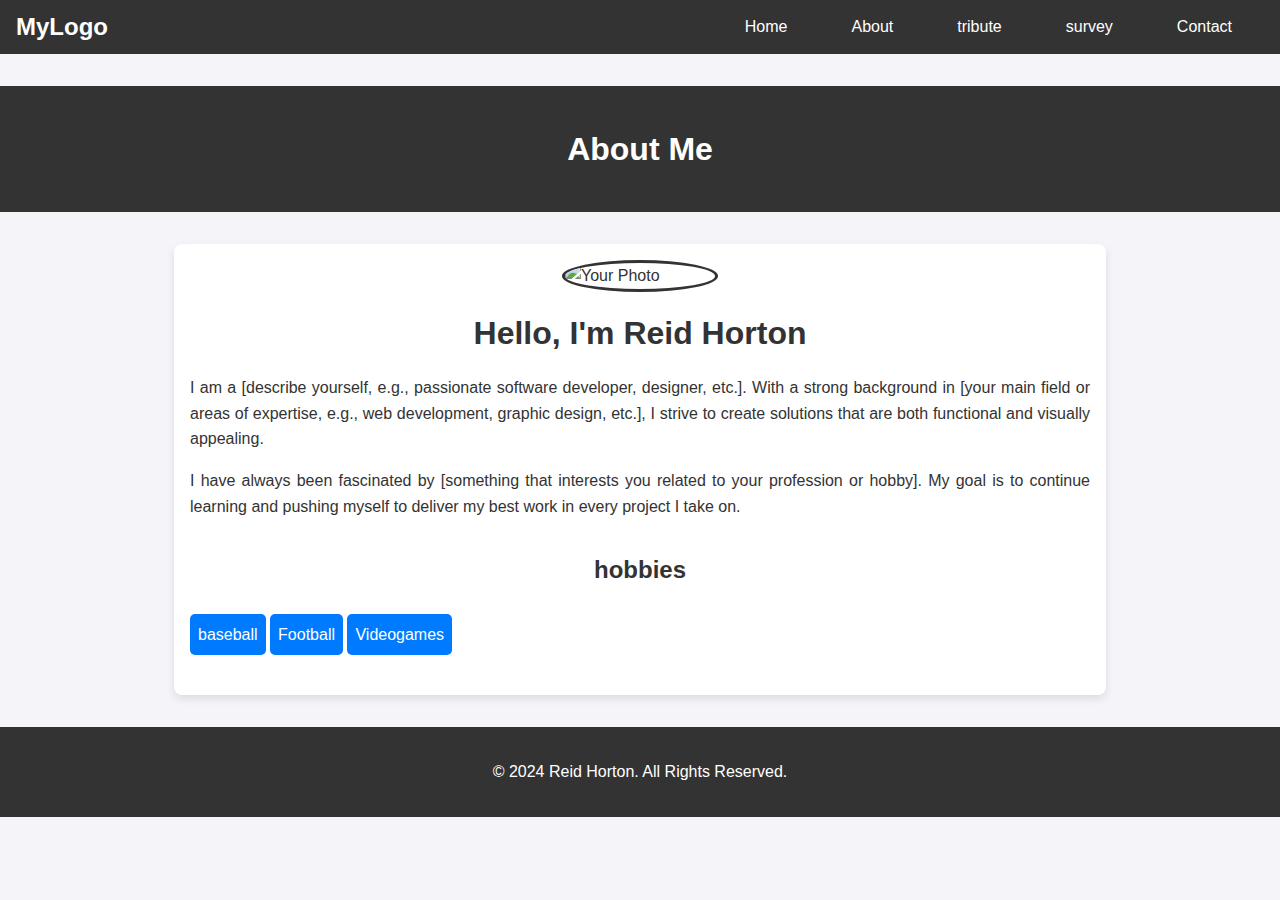
==== Aboutme.html @ 08e6a9e6 "survey form added" ====
<!DOCTYPE html>
<html lang="en">
<head>
    <link rel="stylesheet" href="style.css">
    <link rel="stylesheet" href="Aboutme.html">
    <link rel="stylesheet" href="aboutme.css">
    <link rel="stylesheet" href="survey.html">
    <meta charset="UTF-8">
    <meta name="viewport" content="width=device-width, initial-scale=1.0">
    <title>Navigation Bar</title>
    <style>
    </style>
</head>
<body>
    <nav class="navbar">
        <a href="#" class="logo">MyLogo</a>
        <ul>
            <li><a href="#home">Home</a></li>
            <li><a href="Aboutme.html">About</a></li>
            <li><a href="tribute.html">tribute</a></li>
            <li><a href="survey.html">survey</a></li>
            <li><a href="#contact">Contact</a></li>
        </ul>
    </nav>

    <div style="padding: 1rem;">

    </div>
</body>
</html>
<!DOCTYPE html>
<html lang="en">
<head>
    <meta charset="UTF-8">
    <meta name="viewport" content="width=device-width, initial-scale=1.0">
    <title>About Me</title>
    <style>
    </style>
</head>
<body>
    <header>
        <h1>About Me</h1>
    </header>

    <div class="container">
        <img src="https://via.placeholder.com/150" alt="Your Photo">
        <h1>Hello, I'm Reid Horton</h1>
        <p>
            I am a [describe yourself, e.g., passionate software developer, designer, etc.]. With a strong background in [your main field or areas of expertise, e.g., web development, graphic design, etc.], I strive to create solutions that are both functional and visually appealing.
        </p>
        <p>
            I have always been fascinated by [something that interests you related to your profession or hobby]. My goal is to continue learning and pushing myself to deliver my best work in every project I take on.
        </p>

        <div class="skills">
            <h2>hobbies</h2>
            <ul>
                <li>baseball</li>
                <li>Football</li>
                <li>Videogames</li>
                
                
            </ul>
        </div>
    </div>

    <footer>
        <p>© 2024 Reid Horton. All Rights Reserved.</p>
    </footer>
</body>
</html>
---- style.css ----
body {
    margin: 0;
    font-family: Arial, sans-serif;
}

.navbar {
    display: flex;
    justify-content: space-between;
    align-items: center;
    background-color: #333;
    padding: 0.5rem 1rem;
}

.navbar .logo {
    font-size: 1.5rem;
    color: white;
    font-weight: bold;
    text-decoration: none;
}

.navbar ul {
    list-style: none;
    display: flex;
    margin: 0;
    padding: 0;
}

.navbar ul li {
    margin: 0 1rem;
}

.navbar ul li a {
    color: white;
    text-decoration: none;
    padding: 0.5rem 1rem;
    transition: background-color 0.3s;
}

.navbar ul li a:hover {
    background-color: #575757;
    border-radius: 5px;
}

/* Responsive Navbar */
@media (max-width: 768px) {
    .navbar {
        flex-direction: column;
        align-items: flex-start;
    }

    .navbar ul {
        flex-direction: column;
        width: 100%;
    }

    .navbar ul li {
        margin: 0.5rem 0;
    }
}
---- aboutme.css ----
body {
    margin: 0;
    font-family: 'Arial', sans-serif;
    line-height: 1.6;
    background-color: #f4f4f9;
    color: #333;
}

header {
    background-color: #333;
    color: white;
    padding: 1rem 0;
    text-align: center;
}

.container {
    max-width: 900px;
    margin: 2rem auto;
    padding: 1rem;
    background: white;
    box-shadow: 0 4px 8px rgba(0, 0, 0, 0.1);
    border-radius: 8px;
}

.container img {
    display: block;
    max-width: 150px;
    margin: 0 auto 1rem;
    border-radius: 50%;
    border: 3px solid #333;
}

.container h1, .container h2 {
    text-align: center;
    margin: 0 0 1rem;
}

.container p {
    text-align: justify;
    margin: 1rem 0;
}

.skills {
    margin-top: 2rem;
}

.skills h3 {
    margin-bottom: 1rem;
}

.skills ul {
    list-style-type: none;
    padding: 0;
}

.skills ul li {
    background: #007BFF;
    color: white;
    margin: 0.5rem 0;
    padding: 0.5rem;
    border-radius: 5px;
    display: inline-block;
}

footer {
    background-color: #333;
    color: white;
    text-align: center;
    padding: 1rem 0;
    margin-top: 2rem;
}
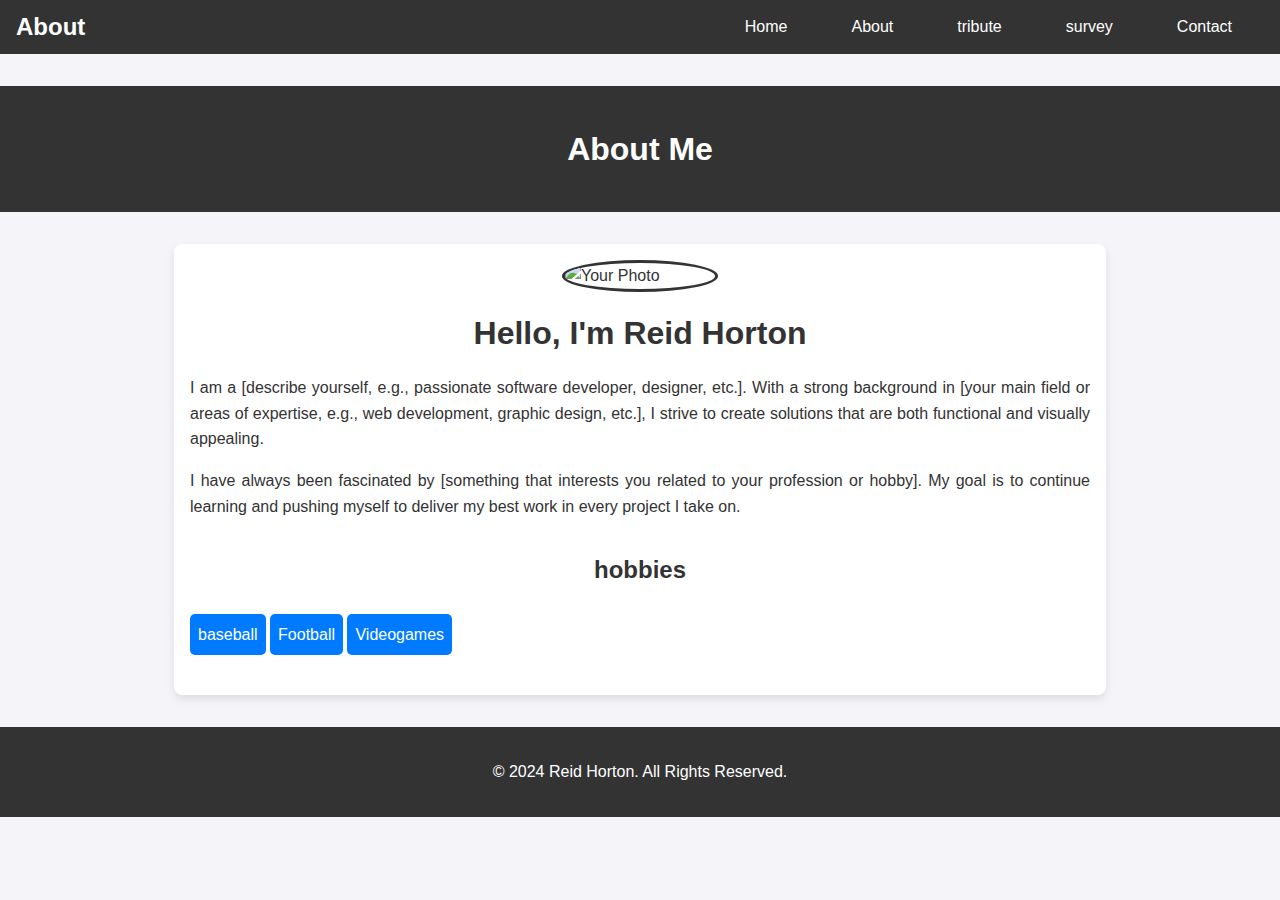
==== commit e160b0f9: "Nav bar fixed and contact added" ====
--- a/Aboutme.html
+++ b/Aboutme.html
@@ -5,6 +5,7 @@
     <link rel="stylesheet" href="Aboutme.html">
     <link rel="stylesheet" href="aboutme.css">
     <link rel="stylesheet" href="survey.html">
+<link rel="stylesheet" href="contact.html">
     <meta charset="UTF-8">
     <meta name="viewport" content="width=device-width, initial-scale=1.0">
     <title>Navigation Bar</title>
@@ -13,13 +14,13 @@
 </head>
 <body>
     <nav class="navbar">
-        <a href="#" class="logo">MyLogo</a>
+        <a href="#" class="logo">About</a>
         <ul>
             <li><a href="#home">Home</a></li>
             <li><a href="Aboutme.html">About</a></li>
             <li><a href="tribute.html">tribute</a></li>
             <li><a href="survey.html">survey</a></li>
-            <li><a href="#contact">Contact</a></li>
+            <li><a href="contact.html">Contact</a></li>
         </ul>
     </nav>
 
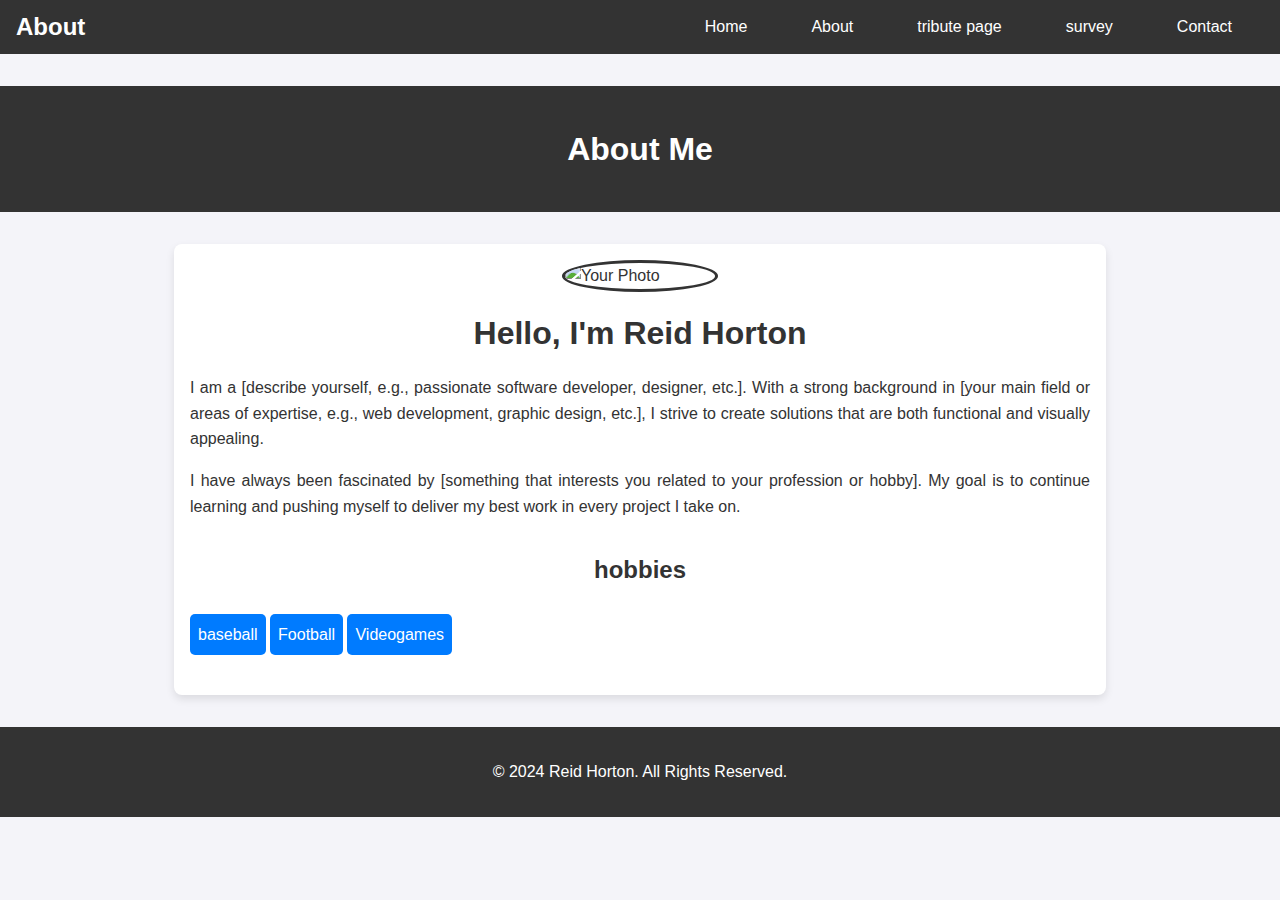
==== commit 9fd8f649: "home html added" ====
--- a/Aboutme.html
+++ b/Aboutme.html
@@ -6,6 +6,7 @@
     <link rel="stylesheet" href="aboutme.css">
     <link rel="stylesheet" href="survey.html">
 <link rel="stylesheet" href="contact.html">
+<link rel="stylesheet" href="home.html">
     <meta charset="UTF-8">
     <meta name="viewport" content="width=device-width, initial-scale=1.0">
     <title>Navigation Bar</title>
@@ -16,9 +17,9 @@
     <nav class="navbar">
         <a href="#" class="logo">About</a>
         <ul>
-            <li><a href="#home">Home</a></li>
+            <li><a href="home.html">Home</a></li>
             <li><a href="Aboutme.html">About</a></li>
-            <li><a href="tribute.html">tribute</a></li>
+            <li><a href="tribute.html">tribute page</a></li>
             <li><a href="survey.html">survey</a></li>
             <li><a href="contact.html">Contact</a></li>
         </ul>
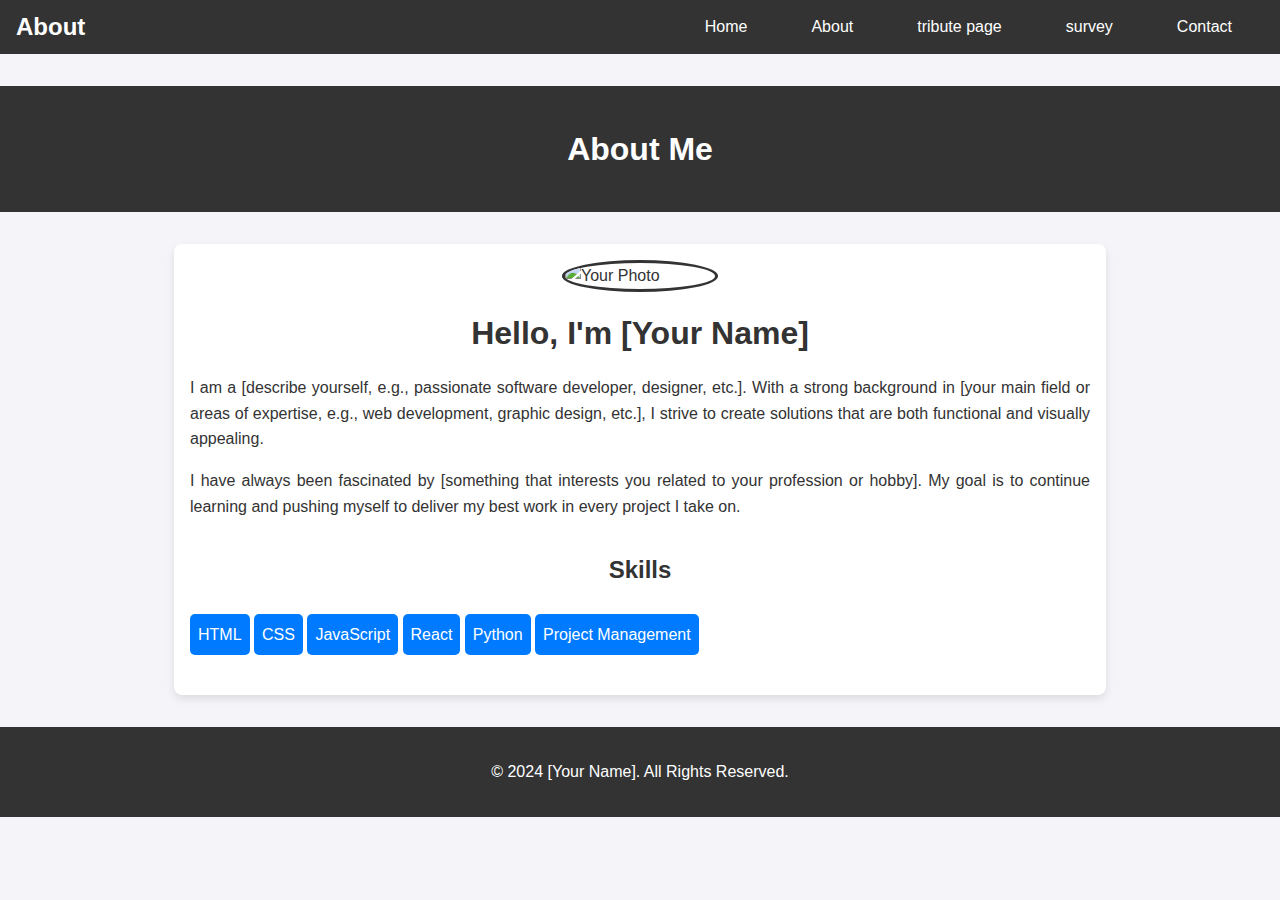
==== commit e63e2069: "fixed about me page" ====
--- a/Aboutme.html
+++ b/Aboutme.html
@@ -36,8 +36,6 @@
     <meta charset="UTF-8">
     <meta name="viewport" content="width=device-width, initial-scale=1.0">
     <title>About Me</title>
-    <style>
-    </style>
 </head>
 <body>
     <header>
@@ -46,7 +44,7 @@
 
     <div class="container">
         <img src="https://via.placeholder.com/150" alt="Your Photo">
-        <h1>Hello, I'm Reid Horton</h1>
+        <h1>Hello, I'm [Your Name]</h1>
         <p>
             I am a [describe yourself, e.g., passionate software developer, designer, etc.]. With a strong background in [your main field or areas of expertise, e.g., web development, graphic design, etc.], I strive to create solutions that are both functional and visually appealing.
         </p>
@@ -55,19 +53,20 @@
         </p>
 
         <div class="skills">
-            <h2>hobbies</h2>
+            <h2>Skills</h2>
             <ul>
-                <li>baseball</li>
-                <li>Football</li>
-                <li>Videogames</li>
-                
-                
+                <li>HTML</li>
+                <li>CSS</li>
+                <li>JavaScript</li>
+                <li>React</li>
+                <li>Python</li>
+                <li>Project Management</li>
             </ul>
         </div>
     </div>
 
     <footer>
-        <p>© 2024 Reid Horton. All Rights Reserved.</p>
+        <p>© 2024 [Your Name]. All Rights Reserved.</p>
     </footer>
 </body>
-</html>
+</html>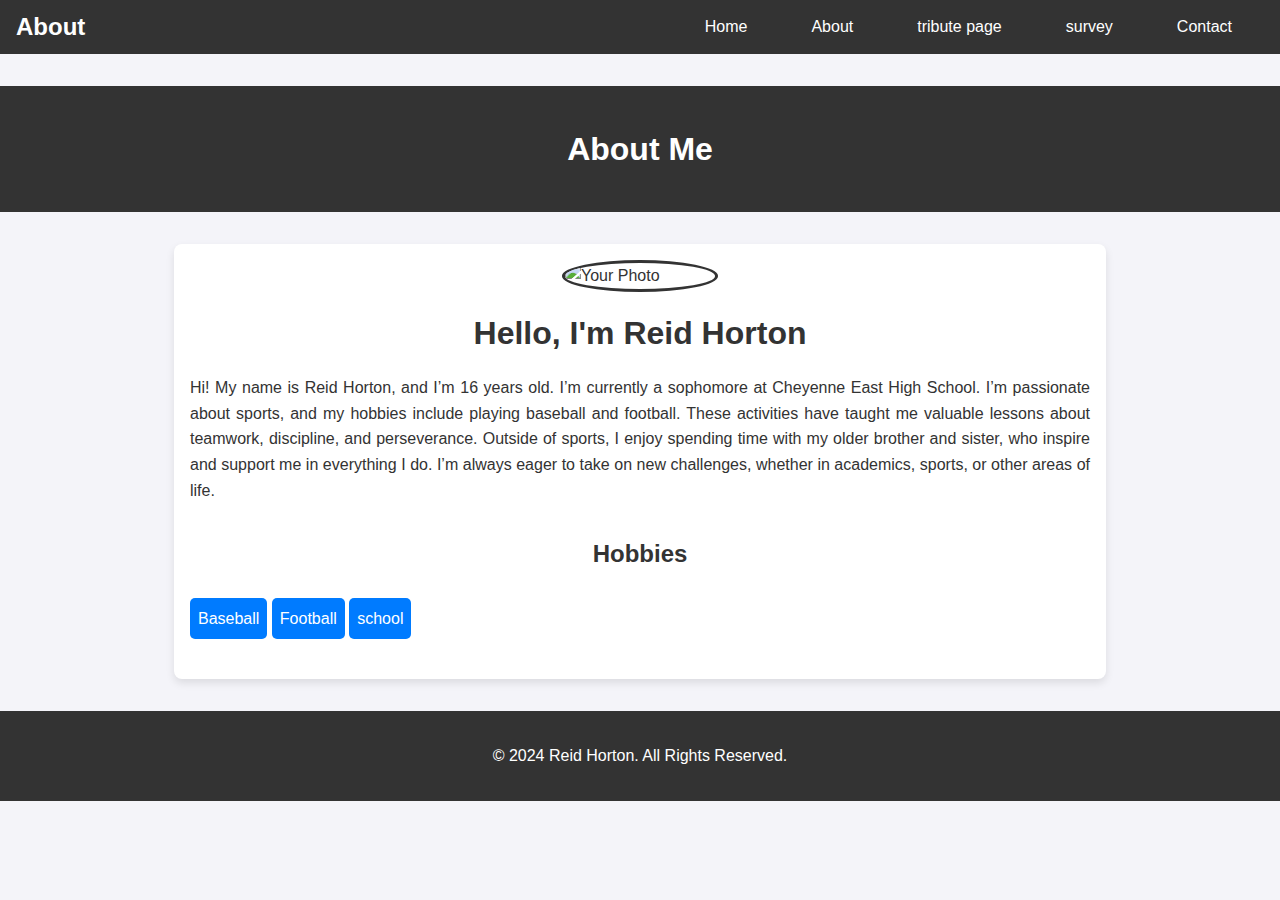
==== commit 17b986ad: "infor added to about me" ====
--- a/Aboutme.html
+++ b/Aboutme.html
@@ -43,30 +43,31 @@
     </header>
 
     <div class="container">
-        <img src="https://via.placeholder.com/150" alt="Your Photo">
-        <h1>Hello, I'm [Your Name]</h1>
+        <img src="" alt="Your Photo">
+        <h1>Hello, I'm Reid Horton</h1>
         <p>
-            I am a [describe yourself, e.g., passionate software developer, designer, etc.]. With a strong background in [your main field or areas of expertise, e.g., web development, graphic design, etc.], I strive to create solutions that are both functional and visually appealing.
-        </p>
+            Hi! My name is Reid Horton, and I’m 16 years old. I’m currently a sophomore at Cheyenne East High School. I’m passionate about sports, and my hobbies include playing baseball and football. These activities have taught me valuable lessons about teamwork, discipline, and perseverance.
+
+Outside of sports, I enjoy spending time with my older brother and sister, who inspire and support me in everything I do. I’m always eager to take on new challenges, whether in academics, sports, or other areas of life.
         <p>
-            I have always been fascinated by [something that interests you related to your profession or hobby]. My goal is to continue learning and pushing myself to deliver my best work in every project I take on.
+          
         </p>
 
         <div class="skills">
-            <h2>Skills</h2>
+            <h2>Hobbies</h2>
             <ul>
-                <li>HTML</li>
-                <li>CSS</li>
-                <li>JavaScript</li>
-                <li>React</li>
-                <li>Python</li>
-                <li>Project Management</li>
+                <li>Baseball</li>
+                <li>Football</li>
+                <li>school</li>
+               
+               
+                
             </ul>
         </div>
     </div>
 
     <footer>
-        <p>© 2024 [Your Name]. All Rights Reserved.</p>
+        <p>© 2024 Reid Horton. All Rights Reserved.</p>
     </footer>
 </body>
 </html>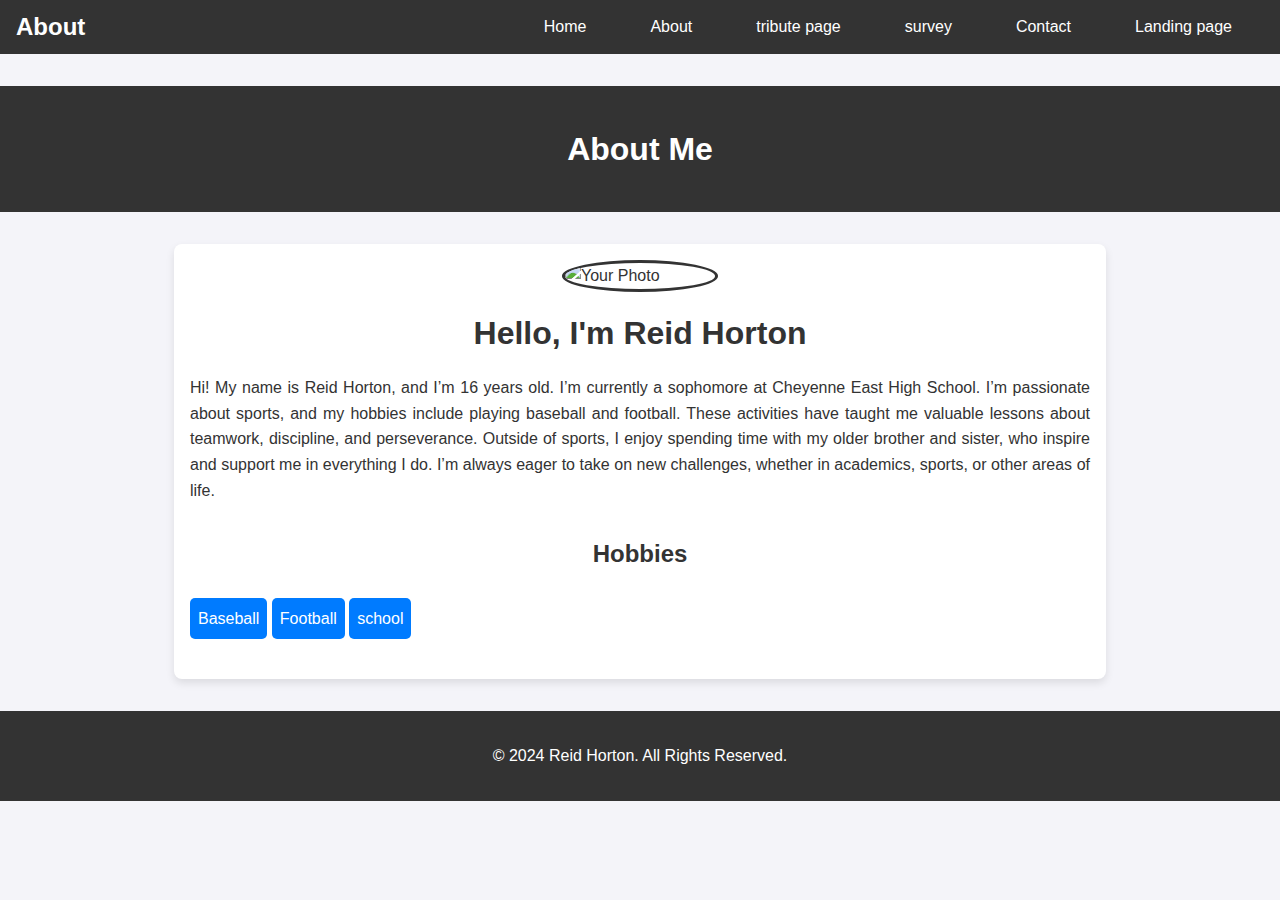
==== commit 5f766e82: "landing page added" ====
--- a/Aboutme.html
+++ b/Aboutme.html
@@ -6,7 +6,8 @@
     <link rel="stylesheet" href="aboutme.css">
     <link rel="stylesheet" href="survey.html">
 <link rel="stylesheet" href="contact.html">
-<link rel="stylesheet" href="home.html">
+<link rel="stylesheet" href="index.html">
+<link rel="stylesheet" href="landing.html">
     <meta charset="UTF-8">
     <meta name="viewport" content="width=device-width, initial-scale=1.0">
     <title>Navigation Bar</title>
@@ -17,11 +18,12 @@
     <nav class="navbar">
         <a href="#" class="logo">About</a>
         <ul>
-            <li><a href="home.html">Home</a></li>
+            <li><a href="index.html">Home</a></li>
             <li><a href="Aboutme.html">About</a></li>
             <li><a href="tribute.html">tribute page</a></li>
             <li><a href="survey.html">survey</a></li>
             <li><a href="contact.html">Contact</a></li>
+            <li><a href="landing.html">Landing page</a></li>
         </ul>
     </nav>
 
@@ -43,7 +45,7 @@
     </header>
 
     <div class="container">
-        <img src="" alt="Your Photo">
+        <img src="https://static.hudl.com/users/prod/20316513_9ed5dd7e874747429d3dc4ad236ab4b7.jpg" alt="Your Photo">
         <h1>Hello, I'm Reid Horton</h1>
         <p>
             Hi! My name is Reid Horton, and I’m 16 years old. I’m currently a sophomore at Cheyenne East High School. I’m passionate about sports, and my hobbies include playing baseball and football. These activities have taught me valuable lessons about teamwork, discipline, and perseverance.
